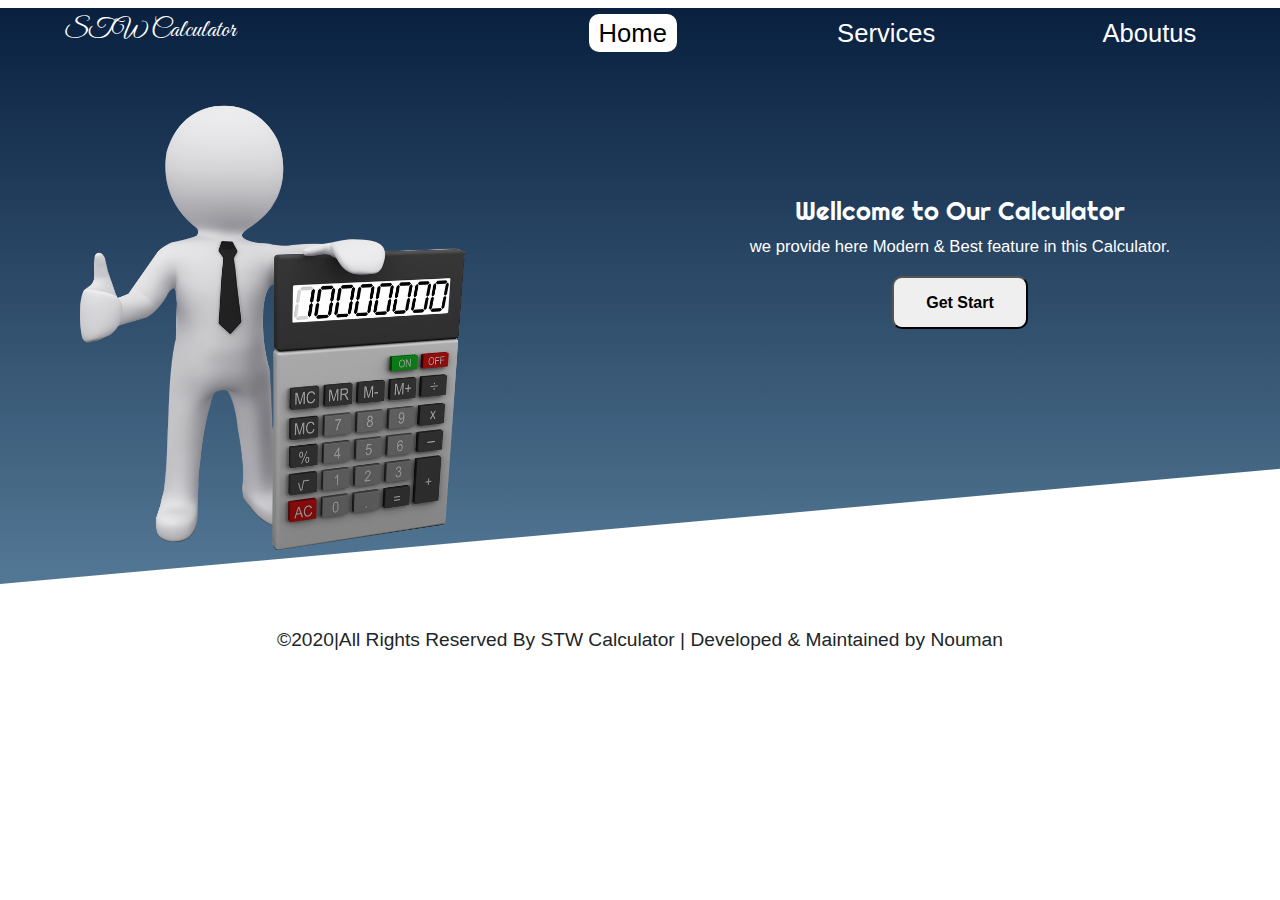
==== index.html @ 3409eeb5 "1st" ====
<!DOCTYPE html>
<html>
    <head>
    <!-- Required meta tags -->
    <meta charset="utf-8">
    <meta name="viewport" content="width=device-width, initial-scale=1, shrink-to-fit=no">
    <!-- title-->
      <title>STW Calculator</title>
    <!----- favicon----->
    <link rel="icon" href="" type="image/gif" sizes="16x16">
    <!-- Style file of CSS -->
    <link rel="stylesheet" href="Style files\css\homestyle.css" type="text/css">
    <!-- Bootstrap CSS Files-->
    <link rel="stylesheet" href="Style files\css\bootstrap-reboot.min.css" type="text/css">
    <link rel="stylesheet" href="Style files\css\bootstrap-grid.min.css" type="text/css">
    <link rel="stylesheet" href="Style files\css\bootstrap.min.css" type="text/css"> 
    <!-- for goodle fonts -->
   <link href="https://fonts.googleapis.com/css2?family=Great+Vibes&family=Righteous&display=swap" rel="stylesheet">
</head>
    <body >
    	<header class="headers">
    		<nav>
    			<div class="logo">
    				<h2 style=" font-family: 'Great Vibes', cursive;">STW Calculator</h2>
    			</div>

    			<div class="menu">
    				<ul>
    					<a style="background-color: white; color: black!important; padding: 0% 10px; border-radius: 10px;"href="index.html">Home</a>
                        <a href="service.html">Services</a>
                        <a href="aboutus.html">Aboutus</a>
    				</ul>
    			</div>
    		</nav>
    		<section>
    			<div>
    				<img src="Images/C2.png">
    			</div>
    			<div class="text">
    			<h1 style="font-family: 'Righteous', cursive;">Wellcome to Our Calculator</h1>
    			<p>we provide here Modern & Best feature in this Calculator.</p>
    			<button onclick="window.location.href='service.html';">Get Start</button>
    			</div>
    		</section>
    	</header>
    	<footer class="container">
    		<h5>©2020|All Rights Reserved By STW Calculator | Developed & Maintained by Nouman</h5>
    	</footer>
    </body>
</html>
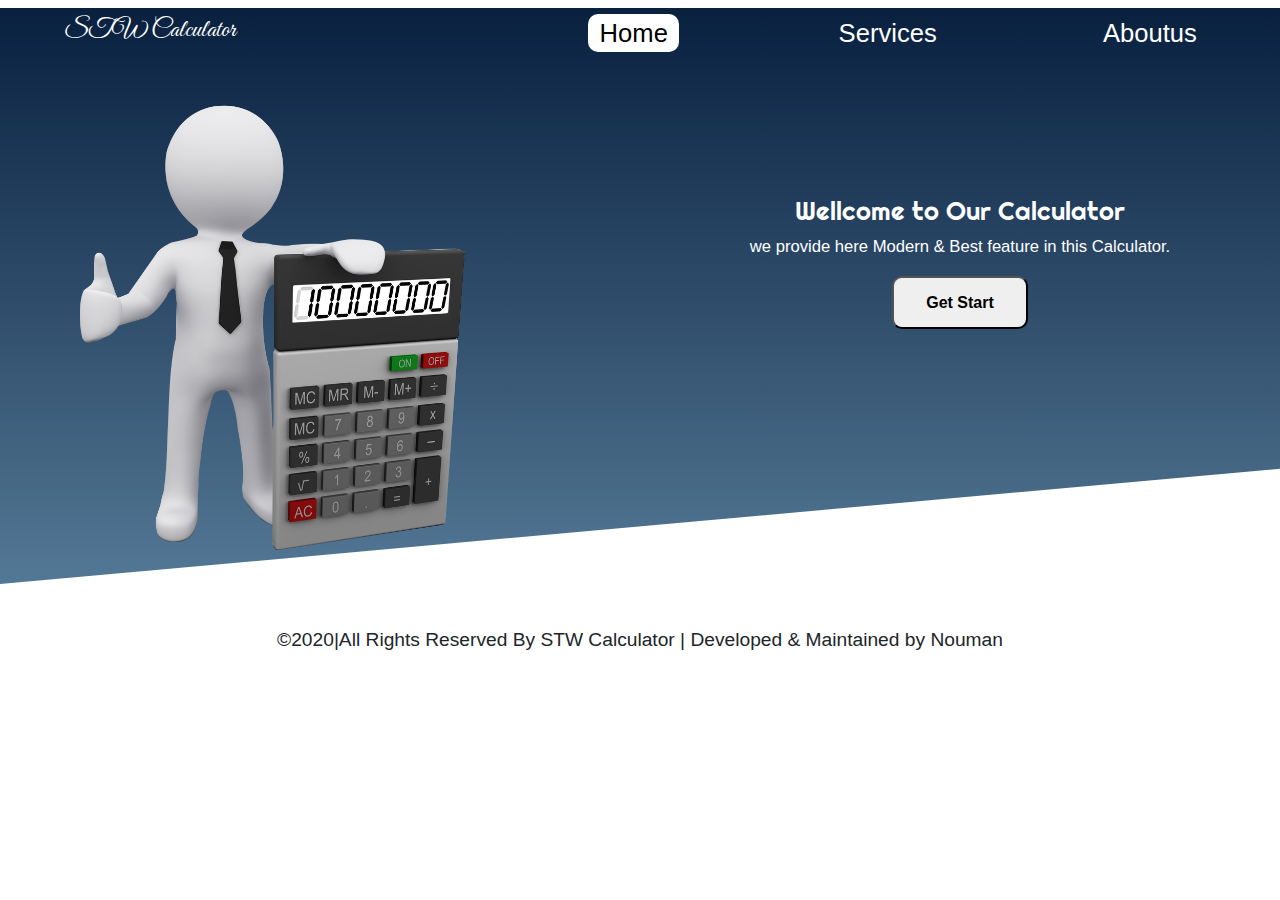
==== commit e551c8ce: "3rd" ====
--- a/index.html
+++ b/index.html
@@ -7,7 +7,7 @@
     <!-- title-->
       <title>STW Calculator</title>
     <!----- favicon----->
-    <link rel="icon" href="" type="image/gif" sizes="16x16">
+     <link rel="icon" href="Images\flogo.png" type="image/gif" sizes="16x16">
     <!-- Style file of CSS -->
     <link rel="stylesheet" href="Style files\css\homestyle.css" type="text/css">
     <!-- Bootstrap CSS Files-->
@@ -18,15 +18,19 @@
    <link href="https://fonts.googleapis.com/css2?family=Great+Vibes&family=Righteous&display=swap" rel="stylesheet">
 </head>
     <body >
+
     	<header class="headers">
     		<nav>
+                <div class="logo1">
+                    <h2 style=" font-family: 'Great Vibes', cursive;">STW Calculator</h2>
+                </div>
     			<div class="logo">
     				<h2 style=" font-family: 'Great Vibes', cursive;">STW Calculator</h2>
     			</div>
 
     			<div class="menu">
     				<ul>
-    					<a style="background-color: white; color: black!important; padding: 0% 10px; border-radius: 10px;"href="index.html">Home</a>
+    					<a style="background-color: white; color: black!important; padding: 0% 1.5%; border-radius: 10px;" href="index.html">Home</a>
                         <a href="service.html">Services</a>
                         <a href="aboutus.html">Aboutus</a>
     				</ul>
